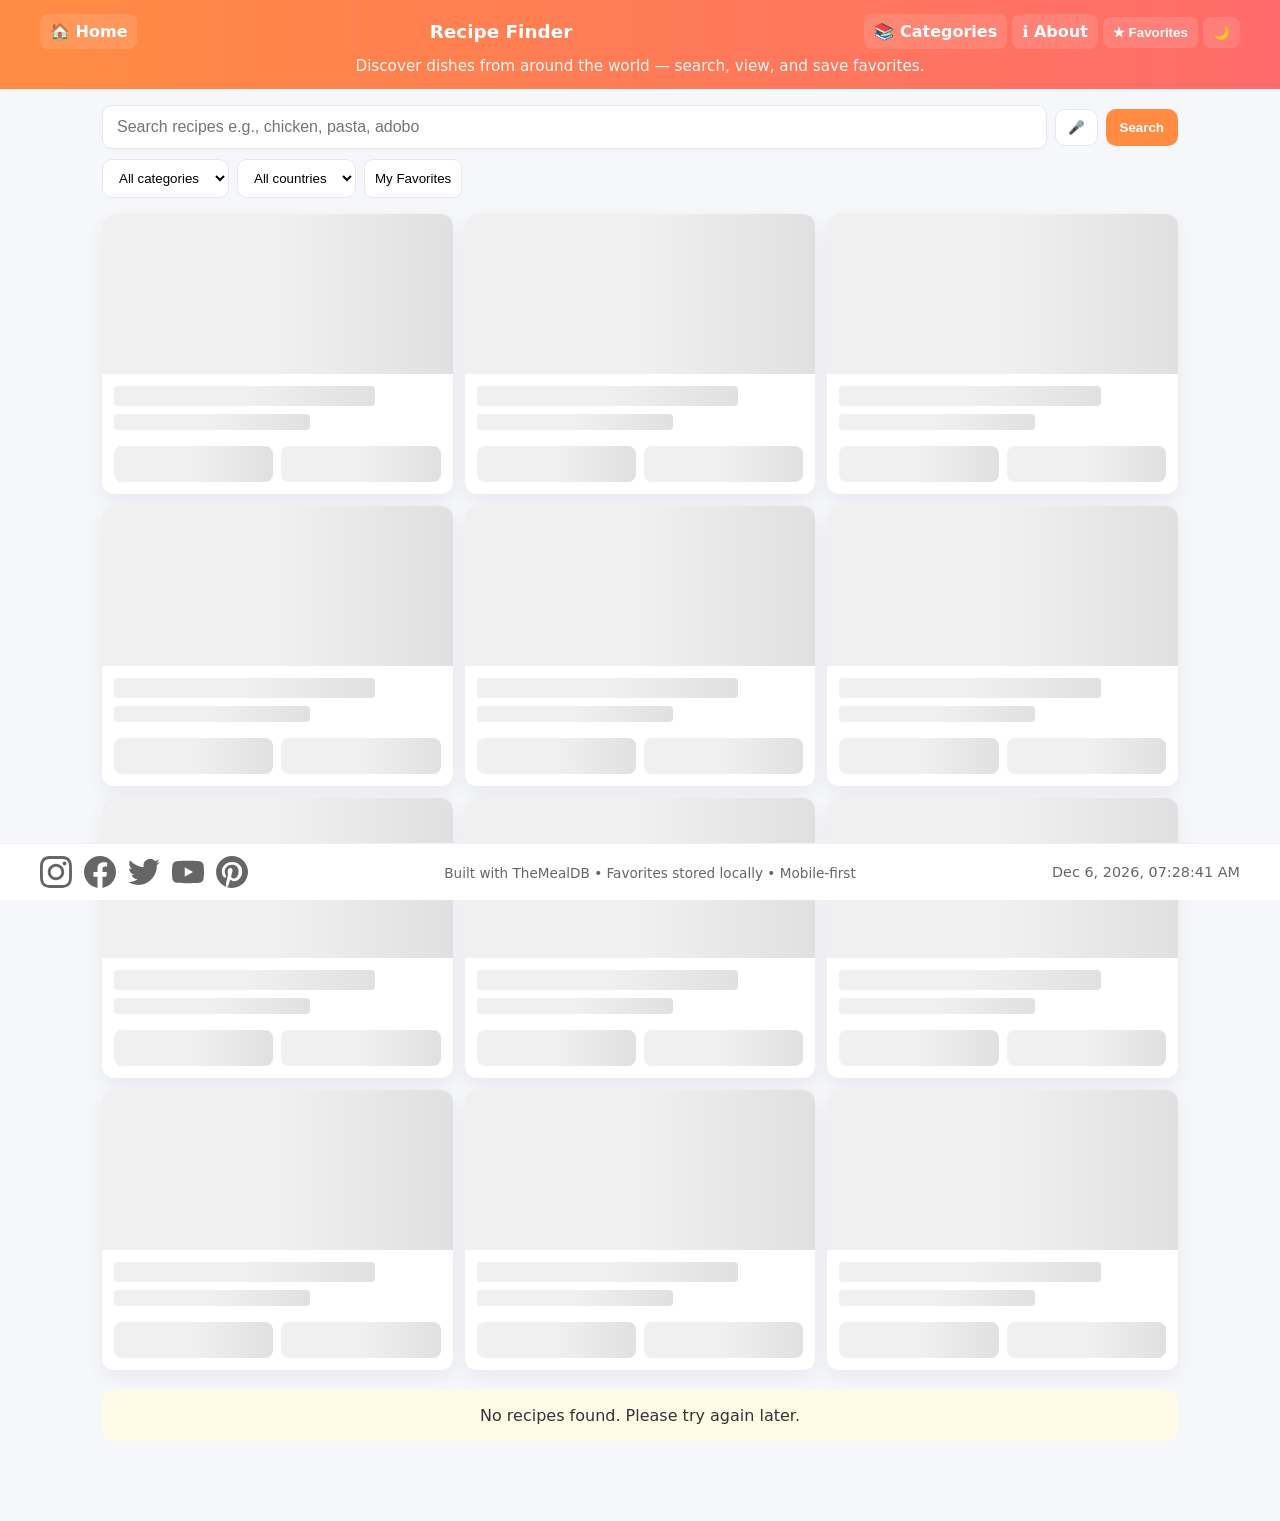
==== index.html @ 1a8b0ea5 "module 3" ====
<!DOCTYPE html>
<html lang="en">
<head>
  <meta charset="utf-8" />
  <meta name="viewport" content="width=device-width,initial-scale=1" />
  <title>Recipe Finder — World Cuisines</title>
  <link rel="stylesheet" href="style.css" />
</head>
<body>
  <header class="site-header">
    <div class="header-top">
      <a href="index.html" class="icon-btn" title="Home">🏠 Home</a>
      <h1 class="logo">Recipe Finder</h1>
      <div class="header-actions">
        <button id="backBtn" class="icon-btn" title="Back" aria-hidden="true">🔙 Back</button>
        <a href="categories.html" class="icon-btn" title="Categories">📚 Categories</a>
        <a href="about.html" class="icon-btn" title="About">ℹ️ About</a>
        <button id="favoritesToggle" class="icon-btn" aria-pressed="false" title="Show Favorites">★ Favorites</button>
        <button id="themeToggle" class="icon-btn" title="Toggle Theme">🌙</button>
      </div>
    </div>
    <p class="tagline">Discover dishes from around the world — search, view, and save favorites.</p>
  </header>

  <main>
    <section class="search-area">
      <div class="search-row">
        <input id="searchInput" type="search" placeholder="Search recipes e.g., chicken, pasta, adobo" aria-label="Search recipes" />
        <div class="search-controls">
          <button id="micBtn" class="action-btn" title="Voice search">🎤</button>
          <button id="searchBtn" class="primary-btn">Search</button>
        </div>
      </div>

      <!-- Category and Country filters (user can choose type of food and country) -->
      <div class="filters-row">
        <select id="categorySelect" aria-label="Filter by category">
          <option value="">All categories</option>
        </select>

        <!-- Country list (automatically loaded from API) -->
        <select id="countrySelect" aria-label="Filter by country / area">
          <option value="">All countries</option>
        </select>

        <!-- Quick button to show favorite recipes -->
        <button id="viewFavsBtn" class="secondary-btn" title="View my favorites">My Favorites</button>
      </div>
    </section>

    <section id="content" class="content">
      <div id="spinner" class="spinner hidden" aria-hidden="true" role="status" aria-live="polite"></div>

      <!-- Box where all recipe cards appear -->
      <div id="recipes" class="recipes-grid" role="list" aria-live="polite"></div>

      <!-- Shown when nothing is found -->
      <div id="emptyState" class="empty-state hidden">No recipes to show. Try searching or choose a country.</div>
    </section>
  </main>

  <!-- Recipe popup / modal -->
  <div id="recipeModal" class="modal" role="dialog" aria-modal="true" aria-hidden="true">
    <div class="modal-panel">
      <div class="modal-top">
        <button id="modalBackBtn" class="icon-btn" title="Back to list">🔙 Back</button>
        <button id="closeModal" class="modal-close" aria-label="Close recipe">✖</button>
      </div>
      <div id="modalBody" class="modal-body">
        <img id="modalImage" class="modal-image" alt="" />
        <div class="modal-info">
          <h2 id="modalTitle"></h2>
          <p id="modalMeta" class="meta"></p>

          <h3>Ingredients</h3>
          <ul id="ingredientsList" class="ingredients"></ul>

          <h3>Instructions</h3>
          <p id="modalInstructions" class="instructions"></p>

          <p class="modal-links">
            <a id="sourceLink" href="#" target="_blank" rel="noopener">Open source recipe</a>
            <button id="favToggle" class="primary-btn">Add to Favorites</button>
          </p>
        </div>
      </div>
    </div>
  </div>

  <!-- Footer with icons for social links and real-time date/time -->
  <footer class="site-footer">
    <div class="footer-content">
      <div class="footer-icons">
        <!-- Icons ready for you to change or update anytime -->
        <a href="https://www.instagram.com" target="_blank" rel="noopener noreferrer" class="social-icon" aria-label="Instagram">
          <svg width="24" height="24" viewBox="0 0 24 24" fill="currentColor">
            <path d="M12 2.163c3.204 0 3.584.012 4.85.07 3.252.148 4.771 1.691 4.919 4.919.058 1.265.069 1.645.069 4.849 0 3.205-.012 3.584-.069 4.849-.149 3.225-1.664 4.771-4.919 4.919-1.266.058-1.644.07-4.85.07-3.204 0-3.584-.012-4.849-.07-3.26-.149-4.771-1.699-4.919-4.92-.058-1.265-.07-1.644-.07-4.849 0-3.204.013-3.583.07-4.849.149-3.227 1.664-4.771 4.919-4.919 1.266-.057 1.645-.069 4.849-.069zm0-2.163c-3.259 0-3.667.014-4.947.072-4.358.2-6.78 2.618-6.98 6.98-.059 1.281-.073 1.689-.073 4.948 0 3.259.014 3.668.072 4.948.2 4.358 2.618 6.78 6.98 6.98 1.281.058 1.689.072 4.948.072 3.259 0 3.668-.014 4.948-.072 4.354-.2 6.782-2.618 6.979-6.98.059-1.28.073-1.689.073-4.948 0-3.259-.014-3.667-.072-4.947-.196-4.354-2.617-6.78-6.979-6.98-1.281-.059-1.69-.073-4.949-.073zm0 5.838c-3.403 0-6.162 2.759-6.162 6.162s2.759 6.163 6.162 6.163 6.162-2.759 6.162-6.163c0-3.403-2.759-6.162-6.162-6.162zm0 10.162c-2.209 0-4-1.79-4-4 0-2.209 1.791-4 4-4s4 1.791 4 4c0 2.21-1.791 4-4 4zm6.406-11.845c-.796 0-1.441.645-1.441 1.44s.645 1.44 1.441 1.44c.795 0 1.439-.645 1.439-1.44s-.644-1.44-1.439-1.44z"/>
          </svg>
        </a>

        <!-- Facebook -->
        <a href="https://www.facebook.com" target="_blank" rel="noopener noreferrer" class="social-icon" aria-label="Facebook">
          <svg width="24" height="24" viewBox="0 0 24 24" fill="currentColor">
            <path d="M24 12.073c0-6.627-5.373-12-12-12s-12 5.373-12 12c0 5.99 4.388 10.954 10.125 11.854v-8.385H7.078v-3.47h3.047V9.43c0-3.007 1.792-4.669 4.533-4.669 1.312 0 2.686.235 2.686.235v2.953H15.83c-1.491 0-1.956.925-1.956 1.874v2.25h3.328l-.532 3.47h-2.796v8.385C19.612 23.027 24 18.062 24 12.073z"/>
          </svg>
        </a>

        <!-- Twitter -->
        <a href="https://www.twitter.com" target="_blank" rel="noopener noreferrer" class="social-icon" aria-label="Twitter">
          <svg width="24" height="24" viewBox="0 0 24 24" fill="currentColor">
            <path d="M23.953 4.57a10 10 0 01-2.825.775 4.958 4.958 0 002.163-2.723c-.951.555-2.005.959-3.127 1.184a4.92 4.92 0 00-8.384 4.482C7.69 8.095 4.067 6.13 1.64 3.162a4.822 4.822 0 00-.666 2.475c0 1.71.87 3.213 2.188 4.096a4.904 4.904 0 01-2.228-.616v.06a4.923 4.923 0 003.946 4.827 4.996 4.996 0 01-2.212.085 4.936 4.936 0 004.604 3.417 9.867 9.867 0 01-6.102 2.105c-.39 0-.779-.023-1.17-.067a13.995 13.995 0 007.557 2.209c9.053 0 13.998-7.496 13.998-13.985 0-.21 0-.42-.015-.63A9.935 9.935 0 0024 4.59z"/>
          </svg>
        </a>

        <!-- YouTube -->
        <a href="https://www.youtube.com" target="_blank" rel="noopener noreferrer" class="social-icon" aria-label="YouTube">
          <svg width="24" height="24" viewBox="0 0 24 24" fill="currentColor">
            <path d="M23.498 6.186a3.016 3.016 0 0 0-2.122-2.136C19.505 3.545 12 3.545 12 3.545s-7.505 0-9.377.505A3.017 3.017 0 0 0 .502 6.186C0 8.07 0 12 0 12s0 3.93.502 5.814a3.016 3.016 0 0 0 2.122 2.136c1.871.505 9.376.505 9.376.505s7.505 0 9.377-.505a3.015 3.015 0 0 0 2.122-2.136C24 15.93 24 12 24 12s0-3.93-.502-5.814zM9.545 15.568V8.432L15.818 12l-6.273 3.568z"/>
          </svg>
        </a>

        <!-- Pinterest -->
        <a href="https://www.pinterest.com" target="_blank" rel="noopener noreferrer" class="social-icon" aria-label="Pinterest">
          <svg width="24" height="24" viewBox="0 0 24 24" fill="currentColor">
            <path d="M12.017 0C5.396 0 .029 5.367.029 11.987c0 5.079 3.158 9.417 7.618 11.174-.105-.949-.199-2.403.041-3.439.219-.937 1.406-5.957 1.406-5.957s-.359-.72-.359-1.781c0-1.663.967-2.911 2.168-2.911 1.024 0 1.518.769 1.518 1.688 0 1.029-.653 2.567-.992 3.992-.285 1.193.6 2.165 1.775 2.165 2.128 0 3.768-2.245 3.768-5.487 0-2.861-2.063-4.869-5.008-4.869-3.41 0-5.409 2.562-5.409 5.199 0 1.033.394 2.143.889 2.741.099.12.112.225.085.345-.09.375-.293 1.199-.334 1.363-.053.225-.172.271-.402.165-1.495-.69-2.433-2.878-2.433-4.646 0-3.776 2.748-7.252 7.92-7.252 4.158 0 7.392 2.967 7.392 6.923 0 4.135-2.607 7.462-6.233 7.462-1.214 0-2.357-.629-2.75-1.378l-.748 2.853c-.271 1.043-1.002 2.35-1.492 3.146C9.57 23.812 10.763 24.009 12.017 24c6.624 0 11.99-5.367 11.99-11.988C24.007 5.367 18.641.001 12.017.001z"/>
          </svg>
        </a>
      </div>

      <div class="footer-text">
        <small>Built with TheMealDB • Favorites stored locally • Mobile-first</small>
      </div>

      <!-- Shows today's date and time -->
      <div class="footer-datetime" id="footerDateTime"></div>
    </div>
  </footer>

  <script src="database.js"></script>
  <script src="script.js"></script>
</body>
</html>
---- style.css ----
/* ---------------------------
   Recipe Finder — style.css
   --------------------------- */

/* Basic reset */
* { box-sizing: border-box; }
html { min-height:100%; background:#f6f7fb; }
body { min-height:100vh; margin:0; font-family: Inter, system-ui, -apple-system, "Segoe UI", Roboto, Arial; color:#111; background:#f6f7fb; }

/* Header */
.site-header { background: linear-gradient(90deg,#ff8c42,#ff6b6b); color: white; padding: 14px 12px; }
.header-top { display:flex; align-items:center; gap:10px; justify-content:space-between; max-width:1200px; margin:0 auto; }
.logo { font-size:1.15rem; margin:0; font-weight:700; }
.tagline { margin:8px auto 0 auto; padding:0 12px; font-size:0.95rem; opacity:0.95; text-align:center; }

/* Header buttons */
.icon-btn { background: rgba(255,255,255,0.12); border:none; color:white; padding:8px 10px; border-radius:8px; cursor:pointer; font-weight:600; text-decoration:none; display:inline-block; }
.icon-btn[aria-hidden="true"] { display:none; }
.icon-btn:hover { background: rgba(255,255,255,0.2); }

/* Main container */
main { max-width:1100px; margin:16px auto 80px auto; padding:0 12px; }

/* Search area */
.search-area { margin-bottom:12px; }
.search-row { display:flex; gap:8px; align-items:center; }
input[type="search"] { flex:1; padding:12px 14px; border-radius:10px; border:1px solid #e6e8ee; font-size:1rem; box-shadow: 0 1px 3px rgba(0,0,0,0.03); }
.search-controls { display:flex; gap:8px; }
.action-btn { background:white; border:1px solid #e6e8ee; padding:10px 12px; border-radius:10px; cursor:pointer; }
.primary-btn { background:#ff8c42; color:white; border:none; padding:10px 14px; border-radius:10px; cursor:pointer; font-weight:700; }
.secondary-btn { background:white; border:1px solid #e6e8ee; padding:8px 10px; border-radius:8px; cursor:pointer; }

/* Filters */
.filters-row { display:flex; gap:8px; margin-top:10px; flex-wrap:wrap; }
select { padding:10px 12px; border-radius:10px; border:1px solid #e6e8ee; background:white; }

/* Content */
.content { position:relative; min-height:200px; }
.recipes-grid { display:grid; grid-template-columns: repeat(2, 1fr); gap:12px; margin-top:16px; }

/* Card */
.card { background:white; border-radius:12px; overflow:hidden; box-shadow: 0 8px 20px rgba(16,24,40,0.06); display:flex; flex-direction:column; }
.card img { width:100%; height:160px; object-fit:cover; display:block; }
.card-body { padding:12px; display:flex; flex-direction:column; gap:8px; flex:1; }
.card-title { font-size:1rem; margin:0; font-weight:700; }
.card-meta { font-size:0.85rem; color:#666; }
.card-actions { margin-top:auto; display:flex; gap:8px; }
.card-actions button { flex:1; padding:8px 10px; border-radius:8px; border:none; cursor:pointer; }

/* Spinner */
.spinner { position:absolute; left:50%; top:14px; transform:translateX(-50%); width:50px; height:50px; border-radius:50%; border:4px solid rgba(255,140,66,0.1); border-top-color:#ff8c42; border-right-color:#ff6b6b; animation:spin 0.8s cubic-bezier(0.68, -0.55, 0.265, 1.55) infinite; box-shadow: 0 4px 12px rgba(255,140,66,0.2); }
.hidden { display:none; }
@keyframes spin { 
  0% { transform: translateX(-50%) rotate(0deg); }
  100% { transform: translateX(-50%) rotate(360deg); }
}

/* Loading skeleton */
.skeleton-card { background:white; border-radius:12px; overflow:hidden; box-shadow: 0 8px 20px rgba(16,24,40,0.06); display:flex; flex-direction:column; animation:pulse 1.5s ease-in-out infinite; }
.skeleton-image { width:100%; height:160px; background:linear-gradient(90deg, #f0f0f0 25%, #e0e0e0 50%, #f0f0f0 75%); background-size:200% 100%; animation:shimmer 1.5s infinite; }
.skeleton-body { padding:12px; display:flex; flex-direction:column; gap:8px; }
.skeleton-title { height:20px; background:linear-gradient(90deg, #f0f0f0 25%, #e0e0e0 50%, #f0f0f0 75%); background-size:200% 100%; animation:shimmer 1.5s infinite; border-radius:4px; width:80%; }
.skeleton-meta { height:16px; background:linear-gradient(90deg, #f0f0f0 25%, #e0e0e0 50%, #f0f0f0 75%); background-size:200% 100%; animation:shimmer 1.5s infinite; border-radius:4px; width:60%; }
.skeleton-actions { display:flex; gap:8px; margin-top:8px; }
.skeleton-btn { flex:1; height:36px; background:linear-gradient(90deg, #f0f0f0 25%, #e0e0e0 50%, #f0f0f0 75%); background-size:200% 100%; animation:shimmer 1.5s infinite; border-radius:8px; }

@keyframes pulse {
  0%, 100% { opacity: 1; }
  50% { opacity: 0.7; }
}

@keyframes shimmer {
  0% { background-position: -200% 0; }
  100% { background-position: 200% 0; }
}

/* Progress bar */
.progress-container { width:100%; max-width:600px; margin:20px auto; background:#f0f0f0; border-radius:10px; height:8px; overflow:hidden; }
.progress-bar { height:100%; background:linear-gradient(90deg, #ff8c42, #ff6b6b); border-radius:10px; transition:width 0.3s ease; box-shadow: 0 2px 8px rgba(255,140,66,0.3); }

/* Loading message */
.loading-message { text-align:center; padding:20px; color:#666; font-size:0.95rem; background:linear-gradient(135deg, #fff5f0 0%, #fff 100%); border-radius:12px; margin:16px 0; box-shadow: 0 4px 12px rgba(0,0,0,0.05); }
.loading-message::before { content:"🍳 "; font-size:1.2rem; }

/* Empty state */
.empty-state { margin-top:20px; padding:16px; background:#fffbe6; border-radius:10px; text-align:center; color:#333; }

/* Modal */
.modal { display:none; position:fixed; inset:0; background:rgba(0,0,0,0.6); align-items:center; justify-content:center; padding:12px; z-index:50; }
.modal[aria-hidden="false"] { display:flex; }
.modal-panel { background:white; width:100%; max-width:900px; border-radius:12px; overflow:hidden; max-height:92vh; display:flex; flex-direction:column; }
.modal-top { display:flex; justify-content:space-between; gap:8px; padding:8px; }
.modal-close { background:transparent; border:none; font-size:1.1rem; cursor:pointer; }
.modal-body { display:flex; flex-direction:column; gap:12px; padding:12px 18px; overflow:auto; }
.modal-image { width:100%; height:240px; object-fit:cover; border-radius:8px; }
.modal-info h2 { margin:0; }
.meta { color:#666; font-size:0.9rem; margin-bottom:8px; }
.ingredients { list-style: disc; padding-left:18px; }
.instructions { white-space: pre-wrap; }

/* Footer */
.site-footer { position:fixed; left:0; right:0; bottom:0; background:white; border-top:1px solid #f0f0f3; padding:12px 16px; z-index:10; }
.footer-content { max-width:1200px; margin:0 auto; display:flex; align-items:center; justify-content:space-between; gap:16px; flex-wrap:wrap; }
.footer-icons { display:flex; gap:12px; align-items:center; }
.social-icon { width:32px; height:32px; display:flex; align-items:center; justify-content:center; color:#666; transition:all 0.3s ease; border-radius:8px; }
.social-icon:hover { color:#ff8c42; transform:translateY(-2px); }
.social-icon svg { width:100%; height:100%; }
.footer-text { flex:1; text-align:center; }
.footer-text small { color:#666; font-size:0.85rem; }
.footer-datetime { color:#666; font-size:0.9rem; font-weight:500; white-space:nowrap; }

/* Responsive */
@media (max-width:900px) {
  .recipes-grid { grid-template-columns: 1fr; }
  .card img { height:200px; }
  main { margin-bottom:140px; }
  .footer-content { flex-direction:column; gap:10px; }
  .footer-icons { justify-content:center; }
  .footer-text { order:2; }
  .footer-datetime { order:1; }
}
@media (min-width:901px) and (max-width:1200px) {
  .recipes-grid { grid-template-columns: repeat(2,1fr); }
}
@media (min-width:1201px) {
  .recipes-grid { grid-template-columns: repeat(3,1fr); }
}

/* Dark theme */
html.dark { background:#061026; min-height:100%; }
body.dark { background:#061026; color:#e6eef8; min-height:100vh; }
body.dark .card { background:#061026; box-shadow: 0 6px 18px rgba(2,6,23,0.6); }
body.dark .card-title { color:#e6eef8; }
body.dark .card-meta { color:#a0aec0; }
body.dark .card-actions button { background:#1a2332; color:#e6eef8; border:1px solid #123047; }
body.dark .card-actions button:hover { background:#2a3442; border-color:#ff8c42; }
body.dark input, body.dark select { background:#061026; color:#e6eef8; border:1px solid #123047; }
body.dark input::placeholder { color:#6b7a8f; }
body.dark .action-btn { background:#1a2332; color:#e6eef8; border:1px solid #123047; }
body.dark .action-btn:hover { background:#2a3442; border-color:#ff8c42; }
body.dark .secondary-btn { background:#1a2332; color:#e6eef8; border:1px solid #123047; }
body.dark .secondary-btn:hover { background:#2a3442; border-color:#ff8c42; }
body.dark .primary-btn { background:#ff8c42; color:#fff; }
body.dark .primary-btn:hover { background:#ff7a2e; }
body.dark .site-footer { background:#061026; border-top-color:#123047; }
body.dark .footer-text small, body.dark .footer-datetime { color:#a0aec0; }
body.dark .social-icon { color:#a0aec0; }
body.dark .social-icon:hover { color:#ff8c42; }
body.dark .skeleton-card { background:#061026; }
body.dark .skeleton-image, body.dark .skeleton-title, body.dark .skeleton-meta, body.dark .skeleton-btn { background:linear-gradient(90deg, #1a2332 25%, #0f1625 50%, #1a2332 75%); background-size:200% 100%; }
body.dark .progress-container { background:#1a2332; }
body.dark .loading-message { background:linear-gradient(135deg, #1a2332 0%, #061026 100%); color:#a0aec0; }
body.dark .empty-state { background:#1a2332; color:#e6eef8; border:1px solid #123047; }
body.dark .modal-panel { background:#061026; color:#e6eef8; }
body.dark .modal-close { color:#a0aec0; }
body.dark .modal-close:hover { color:#ff8c42; }
body.dark .modal-info h2 { color:#e6eef8; }
body.dark .modal-info h3 { color:#e6eef8; }
body.dark .meta { color:#a0aec0; }
body.dark .ingredients { color:#e6eef8; }
body.dark .instructions { color:#e6eef8; }
body.dark .modal-links a { color:#ff8c42; }
body.dark .modal-links a:hover { color:#ff6b6b; }
.success-message { text-align:center; padding:12px; margin-bottom:16px; background:#d4edda; color:#155724; border-radius:8px; font-weight:600; font-size:0.9rem; }
body.dark .success-message { background:linear-gradient(135deg, #1a3a2a 0%, #0d2818 100%); color:#a0f0c0; border:1px solid #2a5a3a; }

/* About page styles */
.about-container { max-width:900px; margin:0 auto; padding:20px; }
.about-section { margin-bottom:32px; }
.about-section h2 { color:#ff8c42; margin-bottom:24px; font-size:2rem; }
.about-section h3 { color:#ff8c42; margin-bottom:16px; font-size:1.5rem; }
.about-section p { line-height:1.8; margin-bottom:12px; color:#333; }
.about-section ul, .about-section ol { line-height:1.8; padding-left:24px; }
.about-section li { margin-bottom:8px; }
.features-list li { margin-bottom:12px; }
.countries-grid { display:grid; grid-template-columns: repeat(auto-fill, minmax(150px, 1fr)); gap:12px; margin-top:16px; }
.country-card { background:white; padding:16px; border-radius:8px; text-align:center; box-shadow: 0 2px 8px rgba(0,0,0,0.1); transition:transform 0.2s; }
.country-card:hover { transform:translateY(-2px); box-shadow: 0 4px 12px rgba(0,0,0,0.15); }
.stats-grid { display:grid; grid-template-columns: repeat(auto-fit, minmax(150px, 1fr)); gap:16px; margin-top:16px; }
.stat-card { background:linear-gradient(135deg, #ff8c42, #ff6b6b); color:white; padding:24px; border-radius:12px; text-align:center; box-shadow: 0 4px 12px rgba(255,140,66,0.3); }
.stat-number { font-size:2.5rem; font-weight:700; margin-bottom:8px; }
.stat-label { font-size:0.9rem; opacity:0.9; }

/* Categories page styles */
.categories-grid { display:grid; grid-template-columns: repeat(auto-fill, minmax(200px, 1fr)); gap:16px; margin-top:16px; }
.category-card { background:white; border-radius:12px; padding:20px; text-align:center; box-shadow: 0 4px 12px rgba(0,0,0,0.1); transition:all 0.3s; display:flex; flex-direction:column; align-items:center; }
.category-card:hover { transform:translateY(-4px); box-shadow: 0 8px 20px rgba(0,0,0,0.15); }
.category-icon { font-size:3rem; margin-bottom:12px; }
.category-name { font-size:1.2rem; font-weight:700; margin:8px 0; color:#333; }
.category-count { color:#666; font-size:0.9rem; margin-bottom:16px; }
.view-category-btn { background:#ff8c42; color:white; border:none; padding:10px 20px; border-radius:8px; cursor:pointer; font-weight:600; transition:background 0.2s; }
.view-category-btn:hover { background:#ff7a2e; }
.search-input { flex:1; padding:12px 14px; border-radius:10px; border:1px solid #e6e8ee; font-size:1rem; }

/* Dark mode for new pages */
body.dark .about-section p, body.dark .about-section li { color:#e6eef8; }
body.dark .country-card { background:#061026; color:#e6eef8; box-shadow: 0 2px 8px rgba(2,6,23,0.6); }
body.dark .category-card { background:#061026; box-shadow: 0 4px 12px rgba(2,6,23,0.6); }
body.dark .category-name { color:#e6eef8; }
body.dark .category-count { color:#a0aec0; }
body.dark .search-input { background:#061026; color:#e6eef8; border:1px solid #123047; }
body.dark .icon-btn { text-decoration:none; }
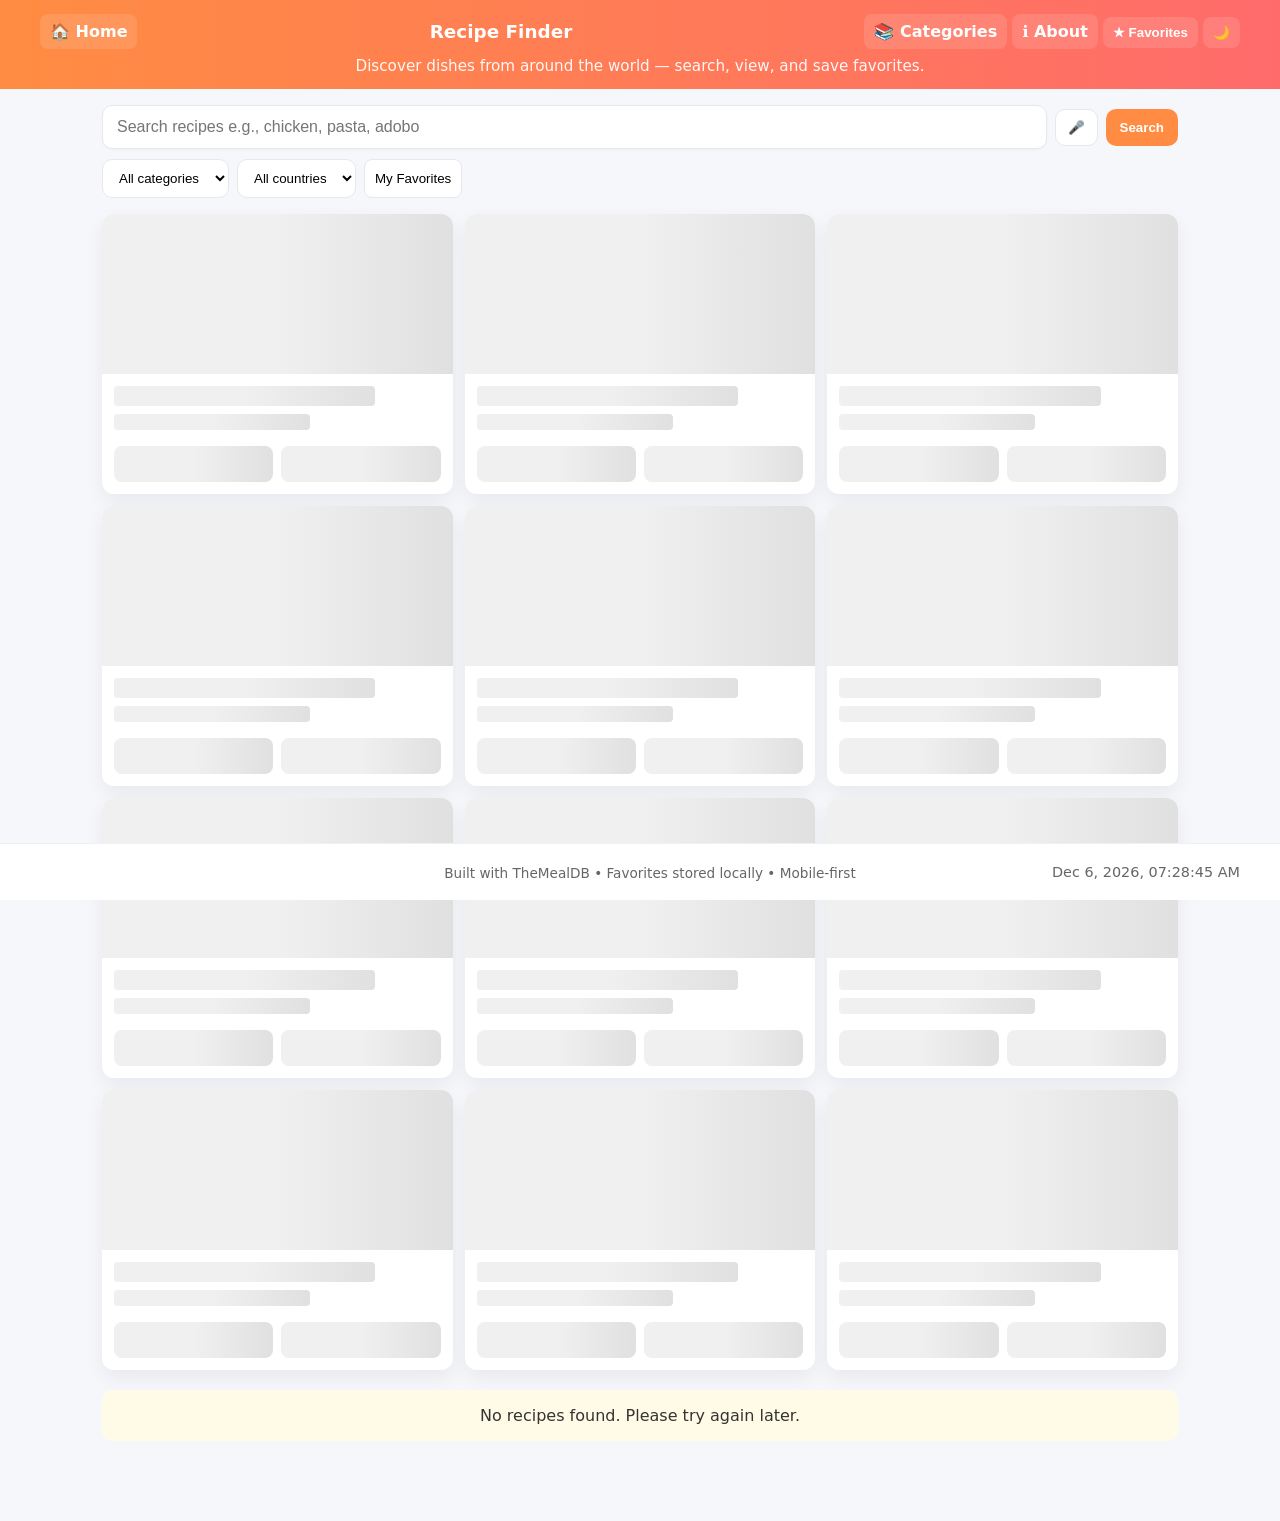
==== commit c700f7f2: "change" ====
--- a/index.html
+++ b/index.html
@@ -32,34 +32,26 @@
         </div>
       </div>
 
-      <!-- Category and Country filters (user can choose type of food and country) -->
       <div class="filters-row">
         <select id="categorySelect" aria-label="Filter by category">
           <option value="">All categories</option>
         </select>
 
-        <!-- Country list (automatically loaded from API) -->
         <select id="countrySelect" aria-label="Filter by country / area">
           <option value="">All countries</option>
         </select>
 
-        <!-- Quick button to show favorite recipes -->
         <button id="viewFavsBtn" class="secondary-btn" title="View my favorites">My Favorites</button>
       </div>
     </section>
 
     <section id="content" class="content">
       <div id="spinner" class="spinner hidden" aria-hidden="true" role="status" aria-live="polite"></div>
-
-      <!-- Box where all recipe cards appear -->
       <div id="recipes" class="recipes-grid" role="list" aria-live="polite"></div>
-
-      <!-- Shown when nothing is found -->
       <div id="emptyState" class="empty-state hidden">No recipes to show. Try searching or choose a country.</div>
     </section>
   </main>
 
-  <!-- Recipe popup / modal -->
   <div id="recipeModal" class="modal" role="dialog" aria-modal="true" aria-hidden="true">
     <div class="modal-panel">
       <div class="modal-top">
@@ -87,43 +79,32 @@
     </div>
   </div>
 
-  <!-- Footer with icons for social links and real-time date/time -->
   <footer class="site-footer">
     <div class="footer-content">
       <div class="footer-icons">
-        <!-- Icons ready for you to change or update anytime -->
+        <!-- Instagram -->
         <a href="https://www.instagram.com" target="_blank" rel="noopener noreferrer" class="social-icon" aria-label="Instagram">
-          <svg width="24" height="24" viewBox="0 0 24 24" fill="currentColor">
-            <path d="M12 2.163c3.204 0 3.584.012 4.85.07 3.252.148 4.771 1.691 4.919 4.919.058 1.265.069 1.645.069 4.849 0 3.205-.012 3.584-.069 4.849-.149 3.225-1.664 4.771-4.919 4.919-1.266.058-1.644.07-4.85.07-3.204 0-3.584-.012-4.849-.07-3.26-.149-4.771-1.699-4.919-4.92-.058-1.265-.07-1.644-.07-4.849 0-3.204.013-3.583.07-4.849.149-3.227 1.664-4.771 4.919-4.919 1.266-.057 1.645-.069 4.849-.069zm0-2.163c-3.259 0-3.667.014-4.947.072-4.358.2-6.78 2.618-6.98 6.98-.059 1.281-.073 1.689-.073 4.948 0 3.259.014 3.668.072 4.948.2 4.358 2.618 6.78 6.98 6.98 1.281.058 1.689.072 4.948.072 3.259 0 3.668-.014 4.948-.072 4.354-.2 6.782-2.618 6.979-6.98.059-1.28.073-1.689.073-4.948 0-3.259-.014-3.667-.072-4.947-.196-4.354-2.617-6.78-6.979-6.98-1.281-.059-1.69-.073-4.949-.073zm0 5.838c-3.403 0-6.162 2.759-6.162 6.162s2.759 6.163 6.162 6.163 6.162-2.759 6.162-6.163c0-3.403-2.759-6.162-6.162-6.162zm0 10.162c-2.209 0-4-1.79-4-4 0-2.209 1.791-4 4-4s4 1.791 4 4c0 2.21-1.791 4-4 4zm6.406-11.845c-.796 0-1.441.645-1.441 1.44s.645 1.44 1.441 1.44c.795 0 1.439-.645 1.439-1.44s-.644-1.44-1.439-1.44z"/>
-          </svg>
+          <svg width="24" height="24" viewBox="0 0 24 24" fill="currentColor"><path d="M12 2.163c3.204 0 3.584..."/></svg>
         </a>
 
         <!-- Facebook -->
         <a href="https://www.facebook.com" target="_blank" rel="noopener noreferrer" class="social-icon" aria-label="Facebook">
-          <svg width="24" height="24" viewBox="0 0 24 24" fill="currentColor">
-            <path d="M24 12.073c0-6.627-5.373-12-12-12s-12 5.373-12 12c0 5.99 4.388 10.954 10.125 11.854v-8.385H7.078v-3.47h3.047V9.43c0-3.007 1.792-4.669 4.533-4.669 1.312 0 2.686.235 2.686.235v2.953H15.83c-1.491 0-1.956.925-1.956 1.874v2.25h3.328l-.532 3.47h-2.796v8.385C19.612 23.027 24 18.062 24 12.073z"/>
-          </svg>
+          <svg width="24" height="24" viewBox="0 0 24 24" fill="currentColor"><path d="M24 12.073c0-6.627..."/></svg>
         </a>
 
         <!-- Twitter -->
         <a href="https://www.twitter.com" target="_blank" rel="noopener noreferrer" class="social-icon" aria-label="Twitter">
-          <svg width="24" height="24" viewBox="0 0 24 24" fill="currentColor">
-            <path d="M23.953 4.57a10 10 0 01-2.825.775 4.958 4.958 0 002.163-2.723c-.951.555-2.005.959-3.127 1.184a4.92 4.92 0 00-8.384 4.482C7.69 8.095 4.067 6.13 1.64 3.162a4.822 4.822 0 00-.666 2.475c0 1.71.87 3.213 2.188 4.096a4.904 4.904 0 01-2.228-.616v.06a4.923 4.923 0 003.946 4.827 4.996 4.996 0 01-2.212.085 4.936 4.936 0 004.604 3.417 9.867 9.867 0 01-6.102 2.105c-.39 0-.779-.023-1.17-.067a13.995 13.995 0 007.557 2.209c9.053 0 13.998-7.496 13.998-13.985 0-.21 0-.42-.015-.63A9.935 9.935 0 0024 4.59z"/>
-          </svg>
+          <svg width="24" height="24" viewBox="0 0 24 24" fill="currentColor"><path d="M23.953 4.57a10 10..."/></svg>
         </a>
 
         <!-- YouTube -->
         <a href="https://www.youtube.com" target="_blank" rel="noopener noreferrer" class="social-icon" aria-label="YouTube">
-          <svg width="24" height="24" viewBox="0 0 24 24" fill="currentColor">
-            <path d="M23.498 6.186a3.016 3.016 0 0 0-2.122-2.136C19.505 3.545 12 3.545 12 3.545s-7.505 0-9.377.505A3.017 3.017 0 0 0 .502 6.186C0 8.07 0 12 0 12s0 3.93.502 5.814a3.016 3.016 0 0 0 2.122 2.136c1.871.505 9.376.505 9.376.505s7.505 0 9.377-.505a3.015 3.015 0 0 0 2.122-2.136C24 15.93 24 12 24 12s0-3.93-.502-5.814zM9.545 15.568V8.432L15.818 12l-6.273 3.568z"/>
-          </svg>
+          <svg width="24" height="24" viewBox="0 0 24 24" fill="currentColor"><path d="M23.498 6.186a3..."/></svg>
         </a>
 
         <!-- Pinterest -->
         <a href="https://www.pinterest.com" target="_blank" rel="noopener noreferrer" class="social-icon" aria-label="Pinterest">
-          <svg width="24" height="24" viewBox="0 0 24 24" fill="currentColor">
-            <path d="M12.017 0C5.396 0 .029 5.367.029 11.987c0 5.079 3.158 9.417 7.618 11.174-.105-.949-.199-2.403.041-3.439.219-.937 1.406-5.957 1.406-5.957s-.359-.72-.359-1.781c0-1.663.967-2.911 2.168-2.911 1.024 0 1.518.769 1.518 1.688 0 1.029-.653 2.567-.992 3.992-.285 1.193.6 2.165 1.775 2.165 2.128 0 3.768-2.245 3.768-5.487 0-2.861-2.063-4.869-5.008-4.869-3.41 0-5.409 2.562-5.409 5.199 0 1.033.394 2.143.889 2.741.099.12.112.225.085.345-.09.375-.293 1.199-.334 1.363-.053.225-.172.271-.402.165-1.495-.69-2.433-2.878-2.433-4.646 0-3.776 2.748-7.252 7.92-7.252 4.158 0 7.392 2.967 7.392 6.923 0 4.135-2.607 7.462-6.233 7.462-1.214 0-2.357-.629-2.75-1.378l-.748 2.853c-.271 1.043-1.002 2.35-1.492 3.146C9.57 23.812 10.763 24.009 12.017 24c6.624 0 11.99-5.367 11.99-11.988C24.007 5.367 18.641.001 12.017.001z"/>
-          </svg>
+          <svg width="24" height="24" viewBox="0 0 24 24" fill="currentColor"><path d="M12.017 0C5.396 0..."/></svg>
         </a>
       </div>
 
@@ -131,7 +112,6 @@
         <small>Built with TheMealDB • Favorites stored locally • Mobile-first</small>
       </div>
 
-      <!-- Shows today's date and time -->
       <div class="footer-datetime" id="footerDateTime"></div>
     </div>
   </footer>
